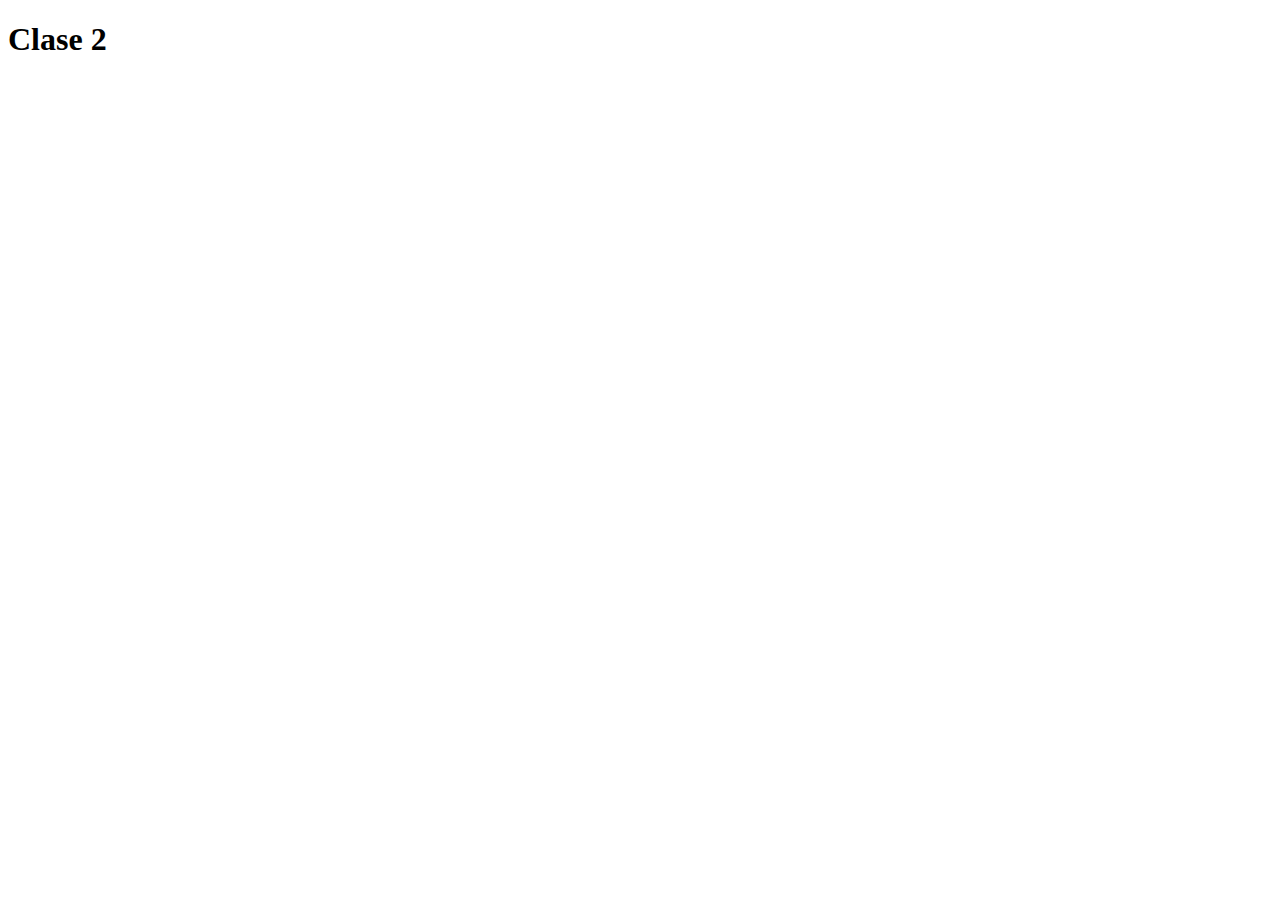
==== Clase 5/index.html @ c3c17ac8 "preentrega" ====
<!DOCTYPE html>
<html lang="en">
<head>
    <meta charset="UTF-8">
    <meta http-equiv="X-UA-Compatible" content="IE=edge">
    <meta name="viewport" content="width=device-width, initial-scale=1.0">
    <title>Document</title>
</head>
<body>
 <h1> Clase 2 </h1>
</body>
    <script src="apuntes.js">
    </script>
</html>
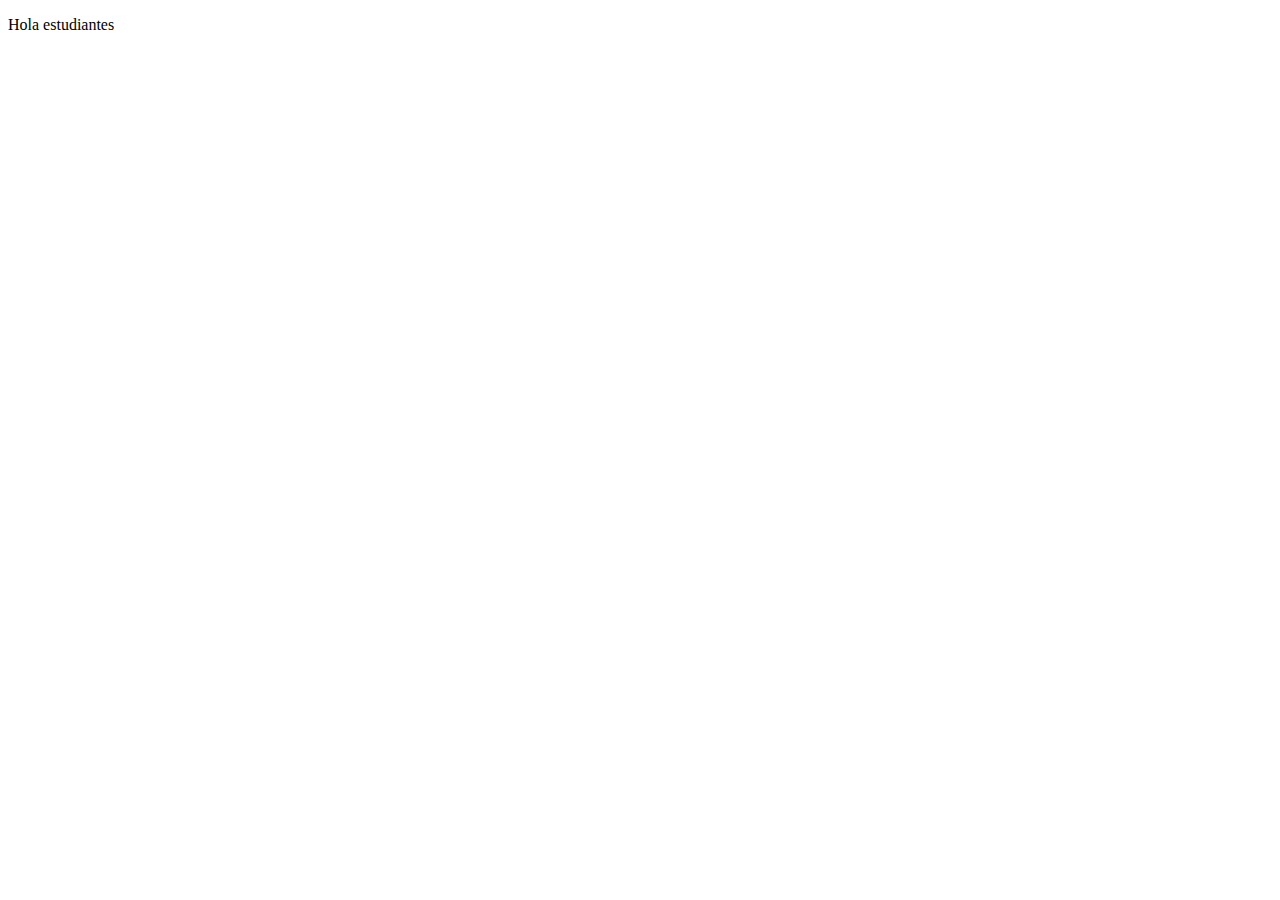
==== commit d2109f3b: "0507" ====
--- a/Clase 5/index.html
+++ b/Clase 5/index.html
@@ -7,8 +7,10 @@
     <title>Document</title>
 </head>
 <body>
- <h1> Clase 2 </h1>
+    <div id="ejemplo1">
+        <p id="parrafo1">Hola estudiantes</p>
+      </div>
 </body>
-    <script src="apuntes.js">
+    <script src="practica.js">
     </script>
 </html>